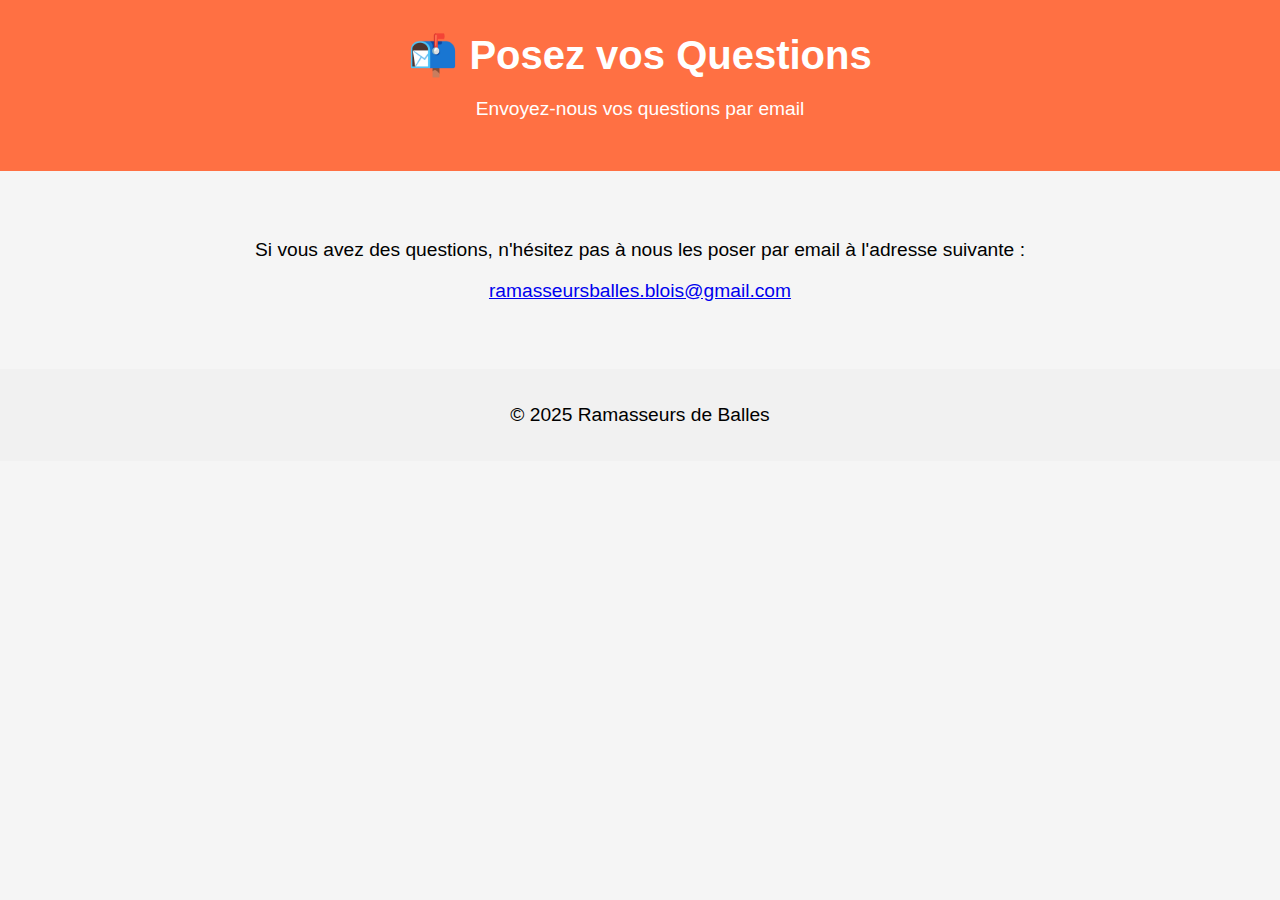
==== questions.html @ cb4da467 "Create questions.html" ====
<!DOCTYPE html>
<html lang="fr">
<head>
  <meta charset="UTF-8">
  <meta name="viewport" content="width=device-width, initial-scale=1.0">
  <title>Questions</title>
  <link rel="stylesheet" href="style.css">
  <style>
    body {
      font-family: Arial, sans-serif;
      background-color: #f5f5f5; /* Blanc */
      margin: 0;
      padding: 0;
    }

    header {
      text-align: center;
      padding: 2rem 0;
      background-color: #ff7043; /* Orange foncé, même que vocabulaire.html */
      color: white;
    }

    h1 {
      font-size: 2.5rem;
    }

    p {
      font-size: 1.2rem;
    }

    main {
      text-align: center;
      padding: 3rem;
    }

    footer {
      text-align: center;
      padding: 1rem;
      background-color: #f1f1f1;
    }
  </style>
</head>
<body>

  <header>
    <h1>📬 Posez vos Questions</h1>
    <p>Envoyez-nous vos questions par email</p>
  </header>

  <main>
    <p>Si vous avez des questions, n'hésitez pas à nous les poser par email à l'adresse suivante :</p>
    <p><a href="mailto:ramasseursballes.blois@gmail.com">ramasseursballes.blois@gmail.com</a></p>
  </main>

  <footer>
    <p>&copy; 2025 Ramasseurs de Balles</p>
  </footer>

</body>
</html>
---- style.css ----
body {
  font-family: Arial, sans-serif;
  background-color: #f5f5f5;
  margin: 0;
  padding: 0;
}

/* Bannière avec l'image */
.banner {
  width: 100%;
  height: 250px;
  background: url('images/tournoi.jpg') no-repeat center center;
  background-size: cover;
}

header {
  text-align: center;
  padding: 1rem 0;
  background-color: #ff7043;
  color: white;
}

h1 {
  font-size: 2.5rem;
  margin: 0;
}

/* MENU vertical avec gros boutons identiques */
.menu {
  display: flex;
  flex-direction: column;
  align-items: center;
  margin-top: 40px;
  gap: 25px;
  margin-bottom: 60px; /* Espace après le dernier bouton */
}

.menu a {
  font-size: 1.8rem;
  padding: 25px 0;
  background-color: #ff7043;
  color: white;
  border-radius: 12px;
  text-decoration: none;
  width: 300px;
  text-align: center;
  transition: background-color 0.3s, transform 0.2s;
  box-shadow: 0 4px 8px rgba(0,0,0,0.1);
}

.menu a:hover {
  background-color: #e64a19;
  transform: scale(1.03);
}
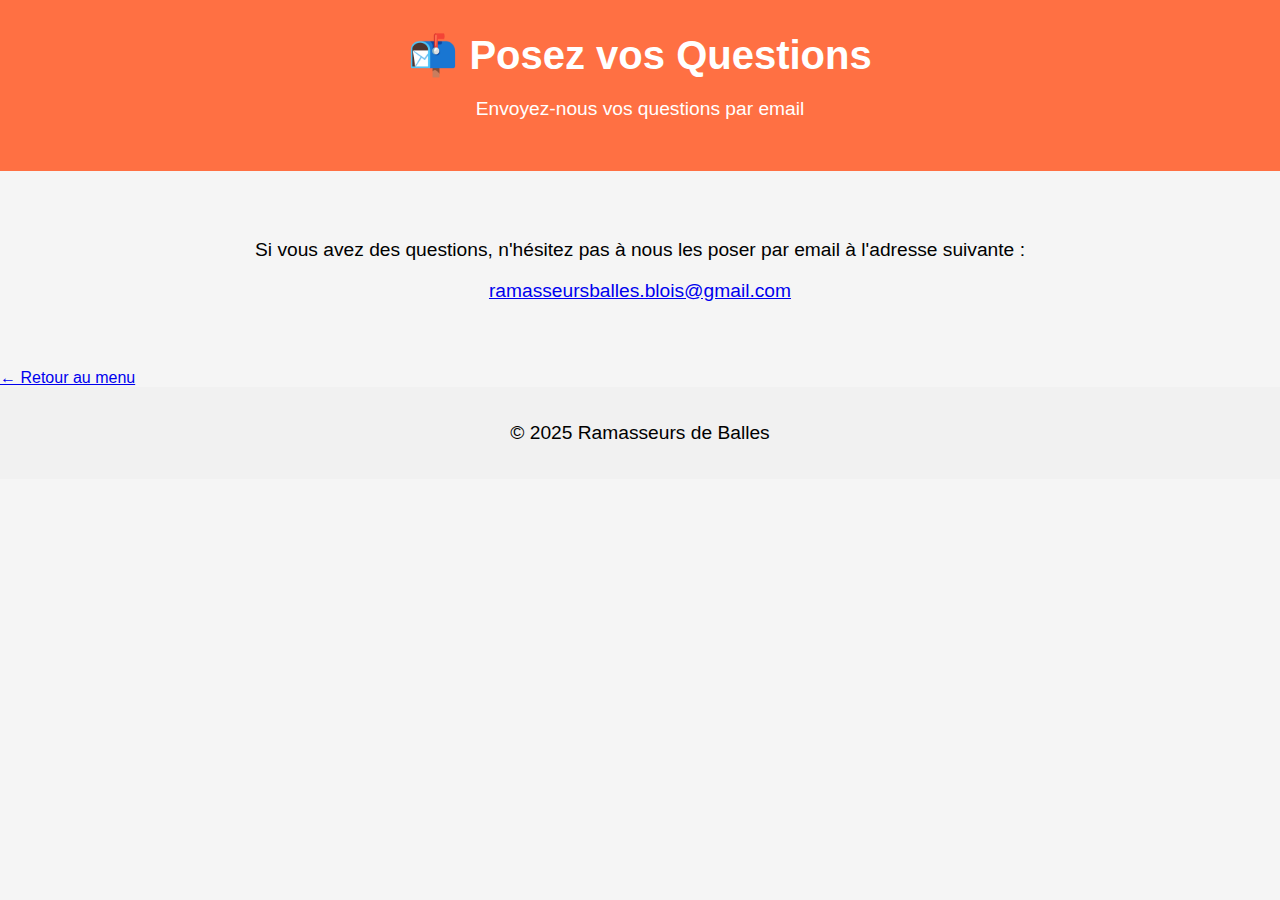
==== commit f7ed2255: "Update questions.html" ====
--- a/questions.html
+++ b/questions.html
@@ -52,6 +52,8 @@
     <p><a href="mailto:ramasseursballes.blois@gmail.com">ramasseursballes.blois@gmail.com</a></p>
   </main>
 
+  <a class="retour" href="index.html">← Retour au menu</a>
+  
   <footer>
     <p>&copy; 2025 Ramasseurs de Balles</p>
   </footer>
